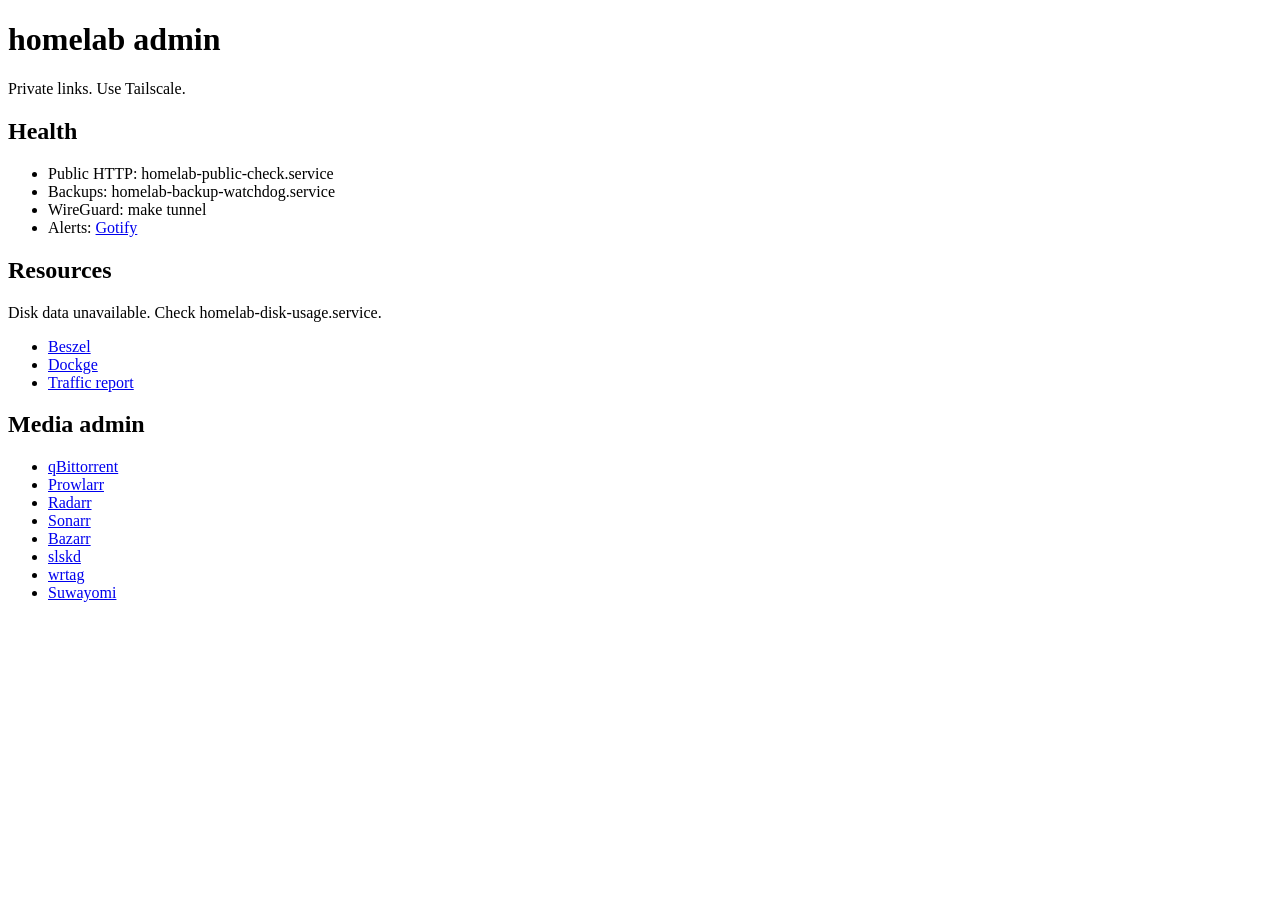
==== stacks/edge/home/index.html @ 84f7a34c "Add private Suwayomi Co-authored-by: Copilot <223556219+Copilot@users.noreply.github.com>" ====
<!doctype html>
<html lang="en">
<head>
  <meta charset="utf-8">
  <meta name="viewport" content="width=device-width, initial-scale=1">
  <title>homelab admin</title>
</head>
<body>
  <h1>homelab admin</h1>
  <p>Private links. Use Tailscale.</p>

  <h2>Health</h2>
  <ul>
    <li>Public HTTP: homelab-public-check.service</li>
    <li>Backups: homelab-backup-watchdog.service</li>
    <li>WireGuard: make tunnel</li>
    <li>Alerts: <a href="https://gotify.h.malice.biz">Gotify</a></li>
  </ul>

  <h2>Resources</h2>
  <div id="disks">Disk data loading.</div>
  <ul>
    <li><a href="https://beszel.h.malice.biz">Beszel</a></li>
    <li><a href="https://dockge.h.malice.biz">Dockge</a></li>
    <li><a href="/status/traffic.html">Traffic report</a></li>
  </ul>

  <h2>Media admin</h2>
  <ul>
    <li><a href="https://qbittorrent.h.malice.biz">qBittorrent</a></li>
    <li><a href="https://prowlarr.h.malice.biz">Prowlarr</a></li>
    <li><a href="https://radarr.h.malice.biz">Radarr</a></li>
    <li><a href="https://sonarr.h.malice.biz">Sonarr</a></li>
    <li><a href="https://bazarr.h.malice.biz">Bazarr</a></li>
    <li><a href="https://slskd.h.malice.biz">slskd</a></li>
    <li><a href="https://wrtag.h.malice.biz">wrtag</a></li>
    <li><a href="https://suwayomi.h.malice.biz">Suwayomi</a></li>
  </ul>

  <script>
    function human(bytes) {
      var units = ["B", "KB", "MB", "GB", "TB"];
      var value = bytes;
      var unit = 0;
      while (value >= 1024 && unit < units.length - 1) {
        value = value / 1024;
        unit += 1;
      }
      return value.toFixed(value >= 10 || unit === 0 ? 0 : 1) + " " + units[unit];
    }

    fetch("/status/disks.json", { cache: "no-store" })
      .then(function(response) {
        if (!response.ok) throw new Error("disk status unavailable");
        return response.json();
      })
      .then(function(data) {
        var root = document.getElementById("disks");
        root.textContent = "";
        data.disks.forEach(function(disk) {
          var line = document.createElement("p");
          var label = document.createElement("span");
          var meter = document.createElement("meter");
          label.textContent = disk.mount + " " + disk.percent + "% " + human(disk.used) + " / " + human(disk.size);
          meter.min = 0;
          meter.max = 100;
          meter.value = disk.percent;
          line.appendChild(label);
          line.appendChild(document.createElement("br"));
          line.appendChild(meter);
          root.appendChild(line);
        });
      })
      .catch(function() {
        document.getElementById("disks").textContent = "Disk data unavailable. Check homelab-disk-usage.service.";
      });
  </script>
</body>
</html>
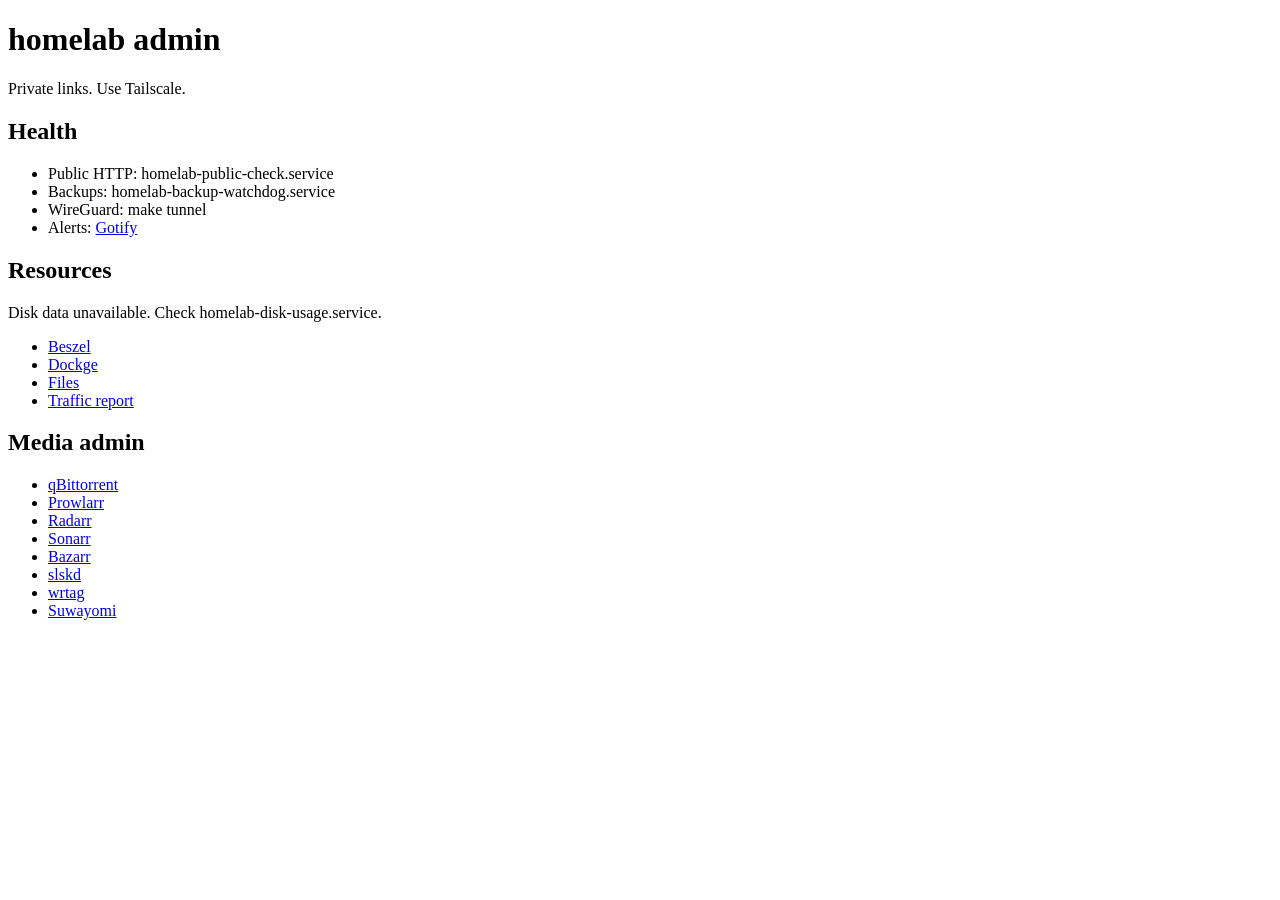
==== commit 7009ed4f: "Enhance deployment and backup scripts; add public upload functionality" ====
--- a/stacks/edge/home/index.html
+++ b/stacks/edge/home/index.html
@@ -22,6 +22,7 @@
   <ul>
     <li><a href="https://beszel.h.malice.biz">Beszel</a></li>
     <li><a href="https://dockge.h.malice.biz">Dockge</a></li>
+    <li><a href="https://files.h.malice.biz">Files</a></li>
     <li><a href="/status/traffic.html">Traffic report</a></li>
   </ul>
 
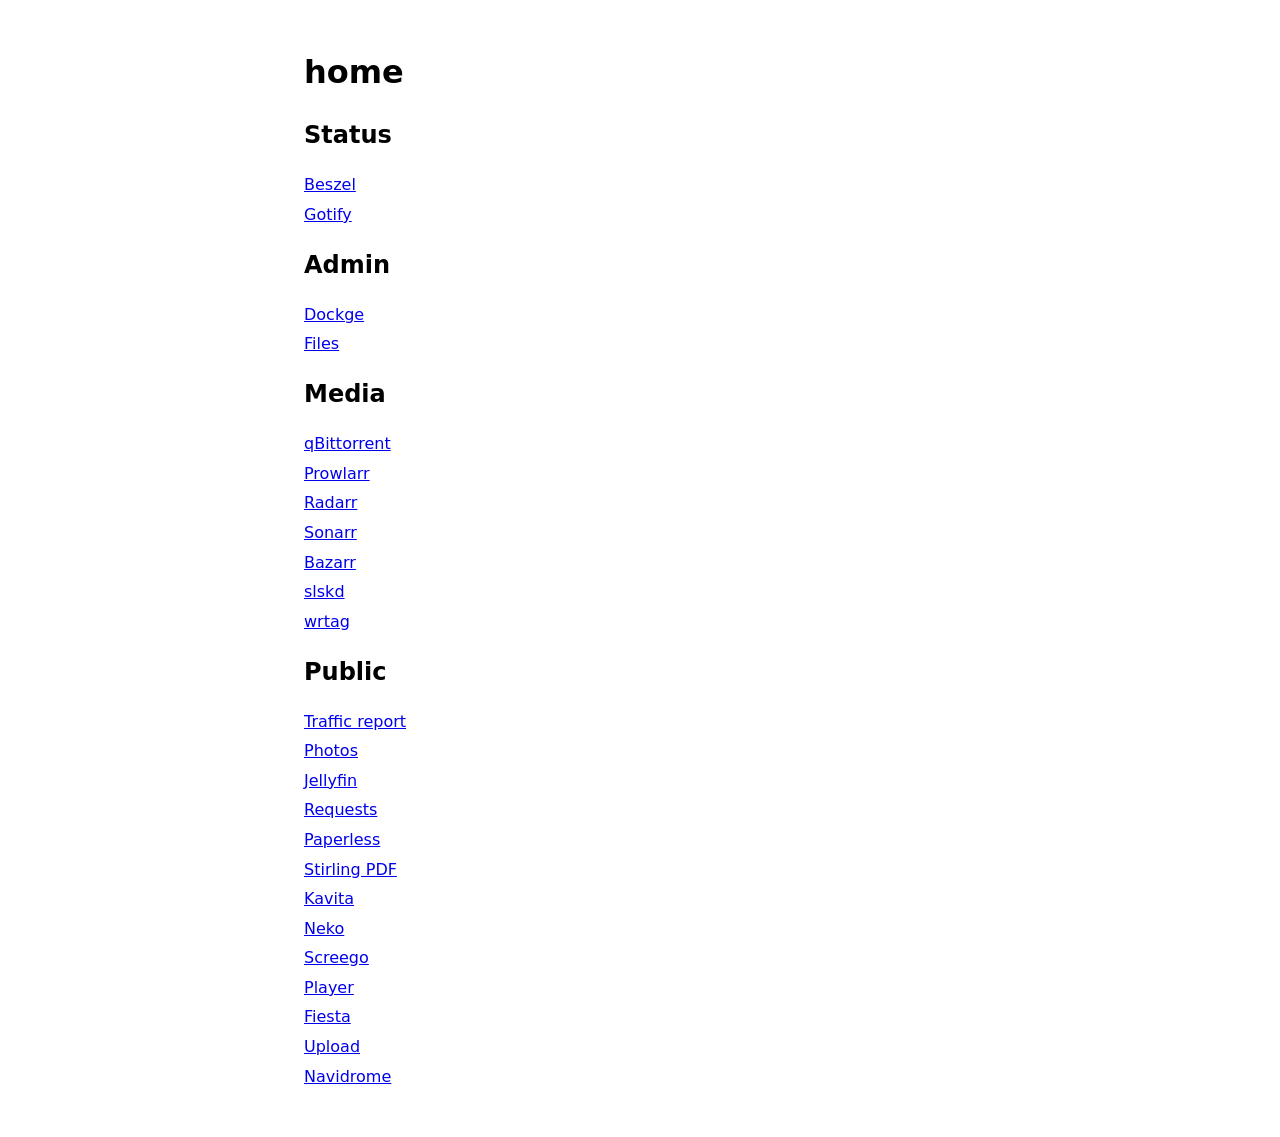
==== commit d6ff8dfd: "Simplify homelab surfaces Keep GoAccess traffic reporting, trim duplicate homepage health, unused sc" ====
--- a/stacks/edge/home/index.html
+++ b/stacks/edge/home/index.html
@@ -3,78 +3,45 @@
 <head>
   <meta charset="utf-8">
   <meta name="viewport" content="width=device-width, initial-scale=1">
-  <title>homelab admin</title>
+  <title>home</title>
+  <style>
+    body{max-width:42rem;margin:3rem auto;padding:0 1rem;font:16px system-ui,sans-serif;line-height:1.5}
+    a{display:block;margin:.35rem 0}
+  </style>
 </head>
 <body>
-  <h1>homelab admin</h1>
-  <p>Private links. Use Tailscale.</p>
+  <h1>home</h1>
 
-  <h2>Health</h2>
-  <ul>
-    <li>Public HTTP: homelab-public-check.service</li>
-    <li>Backups: homelab-backup-watchdog.service</li>
-    <li>WireGuard: make tunnel</li>
-    <li>Alerts: <a href="https://gotify.h.malice.biz">Gotify</a></li>
-  </ul>
+  <h2>Status</h2>
+  <a href="https://beszel.h.malice.biz">Beszel</a>
+  <a href="https://gotify.h.malice.biz">Gotify</a>
 
-  <h2>Resources</h2>
-  <div id="disks">Disk data loading.</div>
-  <ul>
-    <li><a href="https://beszel.h.malice.biz">Beszel</a></li>
-    <li><a href="https://dockge.h.malice.biz">Dockge</a></li>
-    <li><a href="https://files.h.malice.biz">Files</a></li>
-    <li><a href="/status/traffic.html">Traffic report</a></li>
-  </ul>
+  <h2>Admin</h2>
+  <a href="https://dockge.h.malice.biz">Dockge</a>
+  <a href="https://files.h.malice.biz">Files</a>
 
-  <h2>Media admin</h2>
-  <ul>
-    <li><a href="https://qbittorrent.h.malice.biz">qBittorrent</a></li>
-    <li><a href="https://prowlarr.h.malice.biz">Prowlarr</a></li>
-    <li><a href="https://radarr.h.malice.biz">Radarr</a></li>
-    <li><a href="https://sonarr.h.malice.biz">Sonarr</a></li>
-    <li><a href="https://bazarr.h.malice.biz">Bazarr</a></li>
-    <li><a href="https://slskd.h.malice.biz">slskd</a></li>
-    <li><a href="https://wrtag.h.malice.biz">wrtag</a></li>
-    <li><a href="https://suwayomi.h.malice.biz">Suwayomi</a></li>
-  </ul>
+  <h2>Media</h2>
+  <a href="https://qbittorrent.h.malice.biz">qBittorrent</a>
+  <a href="https://prowlarr.h.malice.biz">Prowlarr</a>
+  <a href="https://radarr.h.malice.biz">Radarr</a>
+  <a href="https://sonarr.h.malice.biz">Sonarr</a>
+  <a href="https://bazarr.h.malice.biz">Bazarr</a>
+  <a href="https://slskd.h.malice.biz">slskd</a>
+  <a href="https://wrtag.h.malice.biz">wrtag</a>
 
-  <script>
-    function human(bytes) {
-      var units = ["B", "KB", "MB", "GB", "TB"];
-      var value = bytes;
-      var unit = 0;
-      while (value >= 1024 && unit < units.length - 1) {
-        value = value / 1024;
-        unit += 1;
-      }
-      return value.toFixed(value >= 10 || unit === 0 ? 0 : 1) + " " + units[unit];
-    }
-
-    fetch("/status/disks.json", { cache: "no-store" })
-      .then(function(response) {
-        if (!response.ok) throw new Error("disk status unavailable");
-        return response.json();
-      })
-      .then(function(data) {
-        var root = document.getElementById("disks");
-        root.textContent = "";
-        data.disks.forEach(function(disk) {
-          var line = document.createElement("p");
-          var label = document.createElement("span");
-          var meter = document.createElement("meter");
-          label.textContent = disk.mount + " " + disk.percent + "% " + human(disk.used) + " / " + human(disk.size);
-          meter.min = 0;
-          meter.max = 100;
-          meter.value = disk.percent;
-          line.appendChild(label);
-          line.appendChild(document.createElement("br"));
-          line.appendChild(meter);
-          root.appendChild(line);
-        });
-      })
-      .catch(function() {
-        document.getElementById("disks").textContent = "Disk data unavailable. Check homelab-disk-usage.service.";
-      });
-  </script>
+  <h2>Public</h2>
+  <a href="/status/traffic.html">Traffic report</a>
+  <a href="https://photos.malice.biz">Photos</a>
+  <a href="https://jellyfin.malice.biz">Jellyfin</a>
+  <a href="https://requests.malice.biz">Requests</a>
+  <a href="https://paperless.malice.biz">Paperless</a>
+  <a href="https://stirling.malice.biz">Stirling PDF</a>
+  <a href="https://kavita.malice.biz">Kavita</a>
+  <a href="https://neko.malice.biz">Neko</a>
+  <a href="https://screego.malice.biz">Screego</a>
+  <a href="https://player.malice.biz">Player</a>
+  <a href="https://fiesta.malice.biz">Fiesta</a>
+  <a href="https://upload.malice.biz">Upload</a>
+  <a href="https://nvdr.malice.biz">Navidrome</a>
 </body>
 </html>
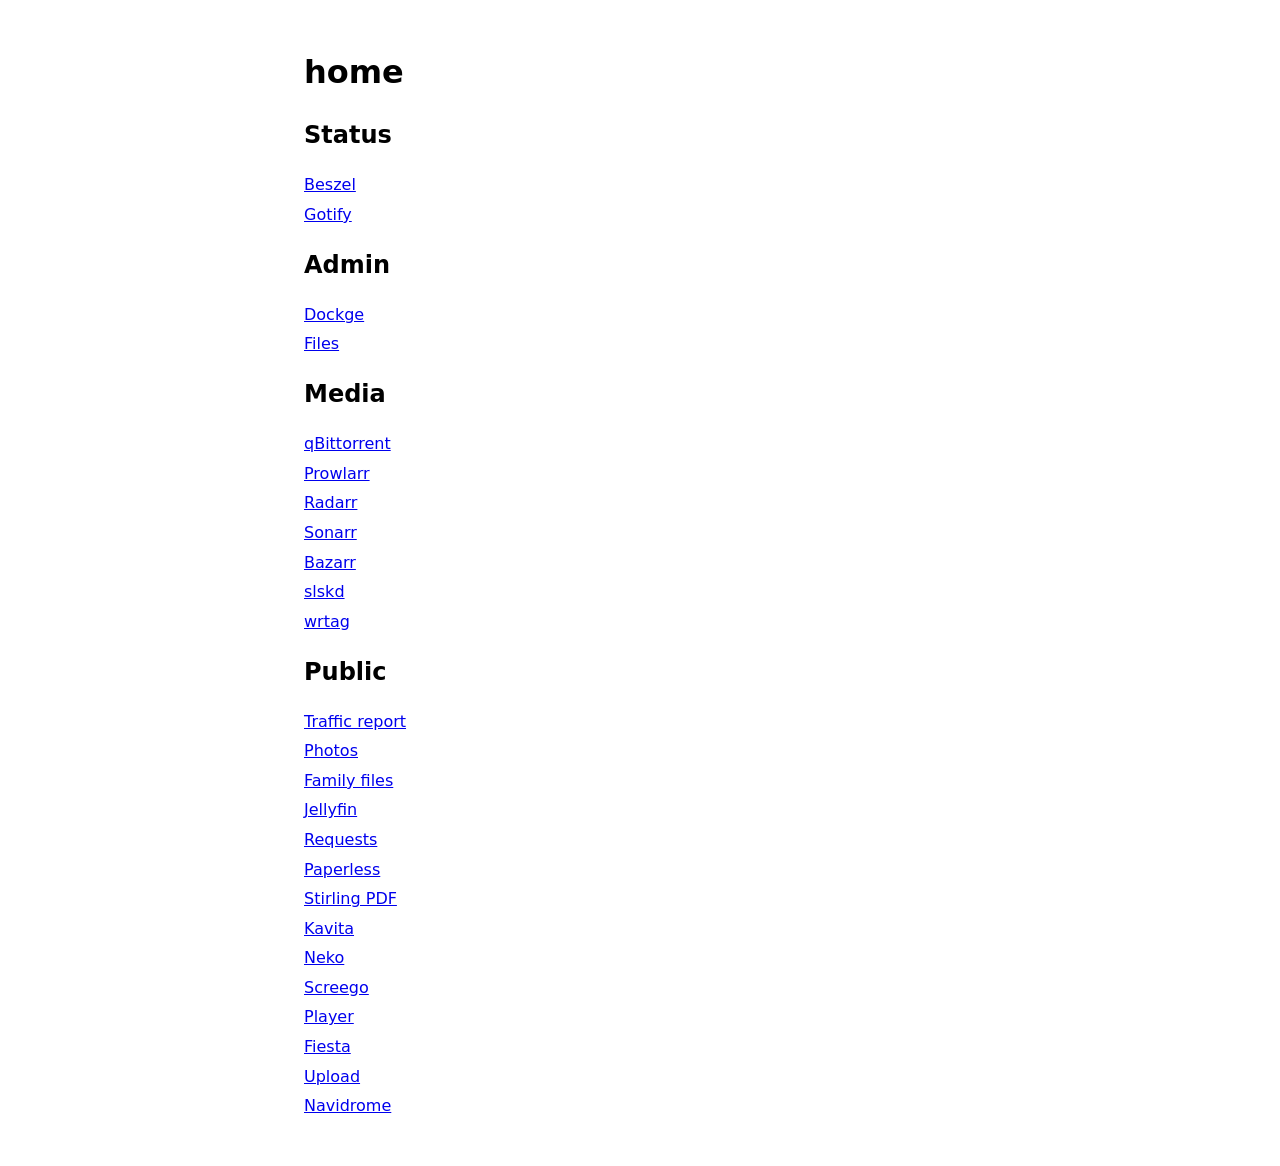
==== commit e93735e4: "feat: add filebrowser-family service and update family storage paths" ====
--- a/stacks/edge/home/index.html
+++ b/stacks/edge/home/index.html
@@ -32,6 +32,7 @@
   <h2>Public</h2>
   <a href="/status/traffic.html">Traffic report</a>
   <a href="https://photos.malice.biz">Photos</a>
+  <a href="https://files.malice.biz">Family files</a>
   <a href="https://jellyfin.malice.biz">Jellyfin</a>
   <a href="https://requests.malice.biz">Requests</a>
   <a href="https://paperless.malice.biz">Paperless</a>
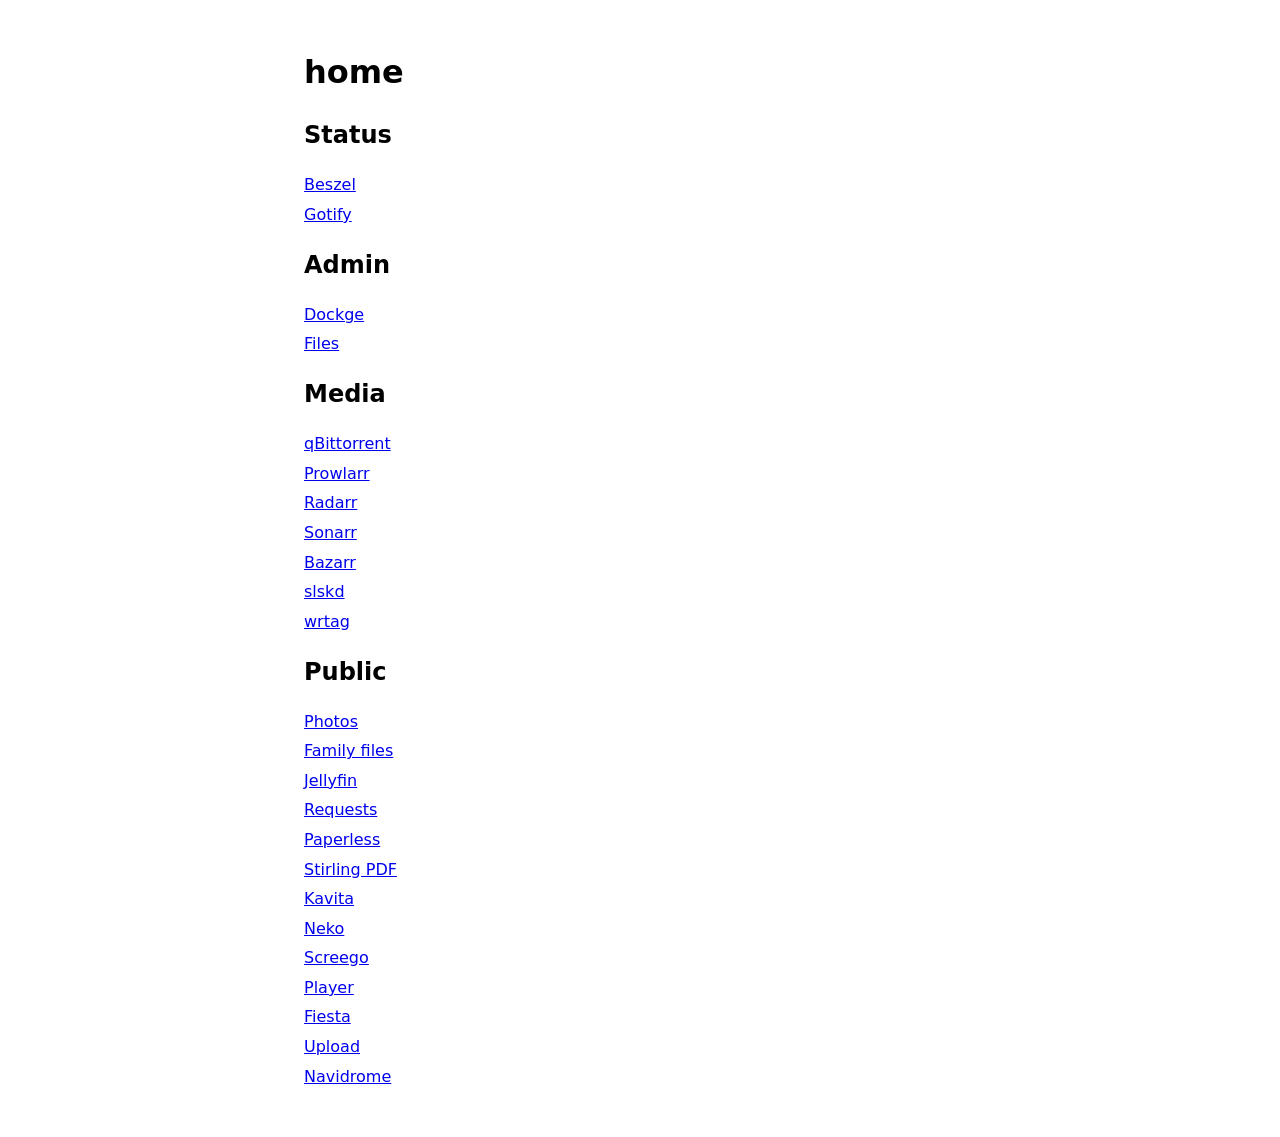
==== commit d7fba3bd: "Refactor environment variable handling and remove deprecated traffic report functionality - Updated " ====
--- a/stacks/edge/home/index.html
+++ b/stacks/edge/home/index.html
@@ -30,7 +30,6 @@
   <a href="https://wrtag.h.malice.biz">wrtag</a>
 
   <h2>Public</h2>
-  <a href="/status/traffic.html">Traffic report</a>
   <a href="https://photos.malice.biz">Photos</a>
   <a href="https://files.malice.biz">Family files</a>
   <a href="https://jellyfin.malice.biz">Jellyfin</a>
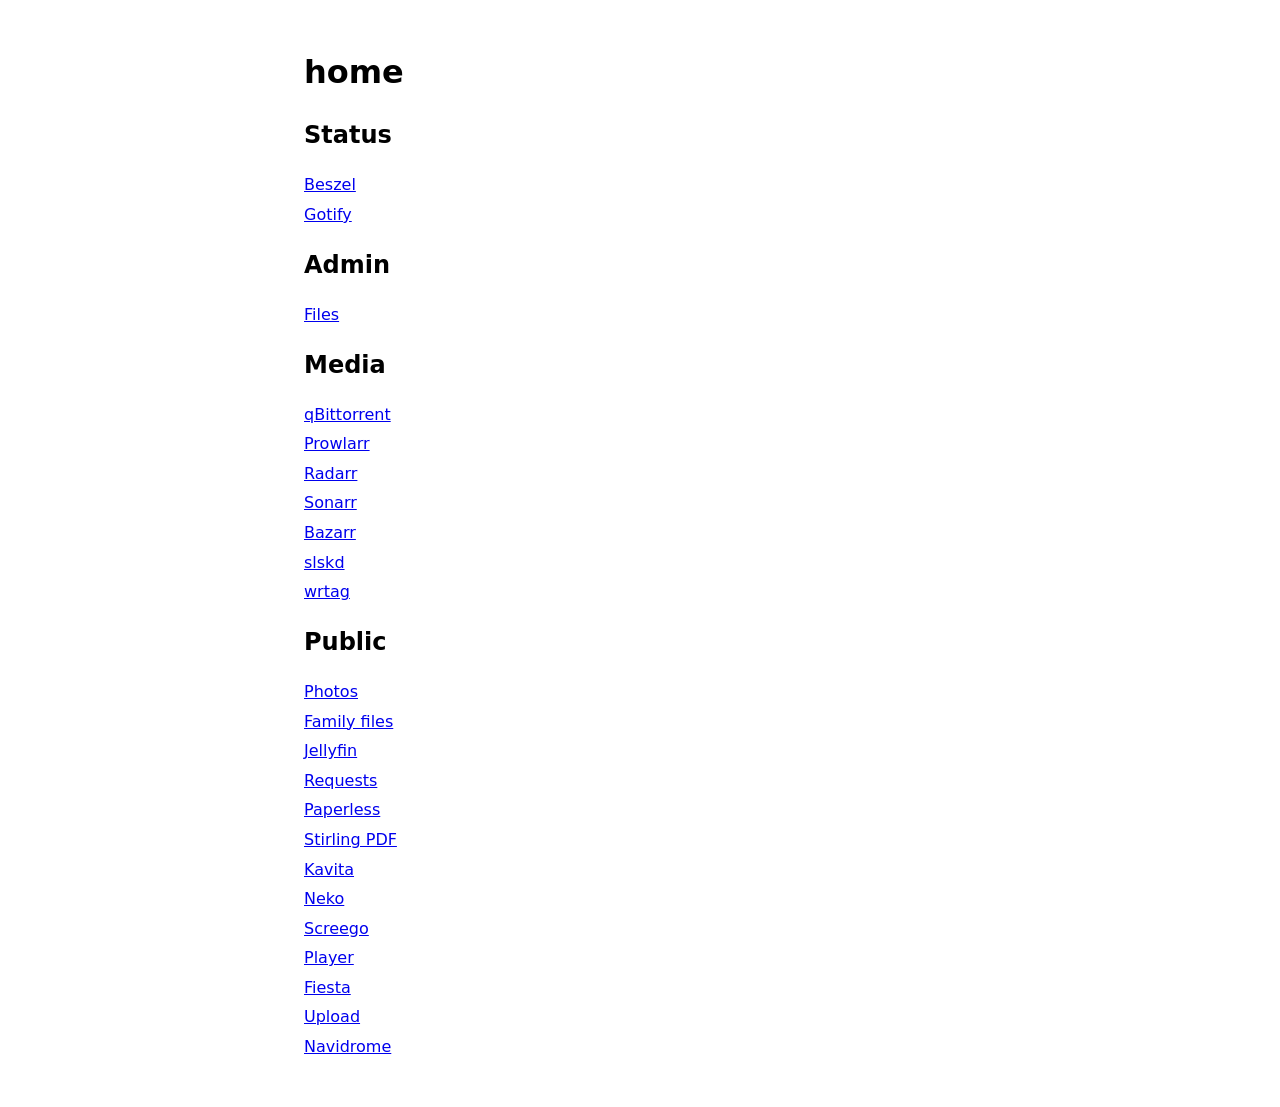
==== commit 597412e9: "sync: import live keepers into git (home, stirling, navidrome bind) - edge: home.h file server + hom" ====
--- a/stacks/edge/home/index.html
+++ b/stacks/edge/home/index.html
@@ -17,7 +17,6 @@
   <a href="https://gotify.h.malice.biz">Gotify</a>
 
   <h2>Admin</h2>
-  <a href="https://dockge.h.malice.biz">Dockge</a>
   <a href="https://files.h.malice.biz">Files</a>
 
   <h2>Media</h2>
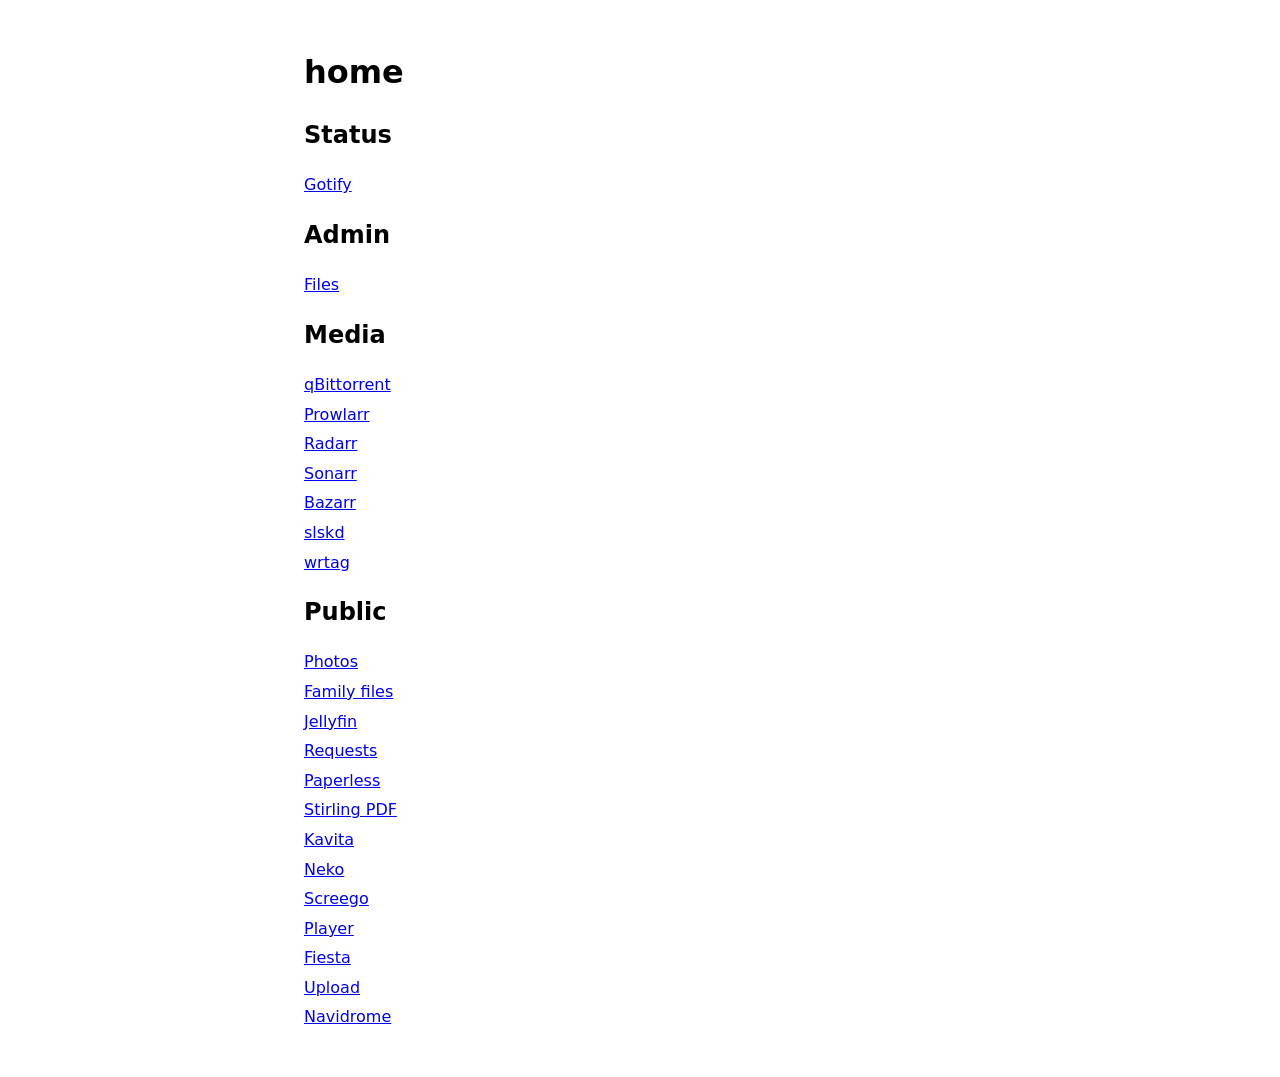
==== commit 7a9381f0: "chore(observability): retire Beszel in favour of Prometheus and cAdvisor" ====
--- a/stacks/edge/home/index.html
+++ b/stacks/edge/home/index.html
@@ -13,7 +13,6 @@
   <h1>home</h1>
 
   <h2>Status</h2>
-  <a href="https://beszel.h.malice.biz">Beszel</a>
   <a href="https://gotify.h.malice.biz">Gotify</a>
 
   <h2>Admin</h2>
@@ -34,7 +33,7 @@
   <a href="https://jellyfin.malice.biz">Jellyfin</a>
   <a href="https://requests.malice.biz">Requests</a>
   <a href="https://paperless.malice.biz">Paperless</a>
-  <a href="https://stirling.malice.biz">Stirling PDF</a>
+  <a href="https://stirling.h.malice.biz">Stirling PDF</a>
   <a href="https://kavita.malice.biz">Kavita</a>
   <a href="https://neko.malice.biz">Neko</a>
   <a href="https://screego.malice.biz">Screego</a>
